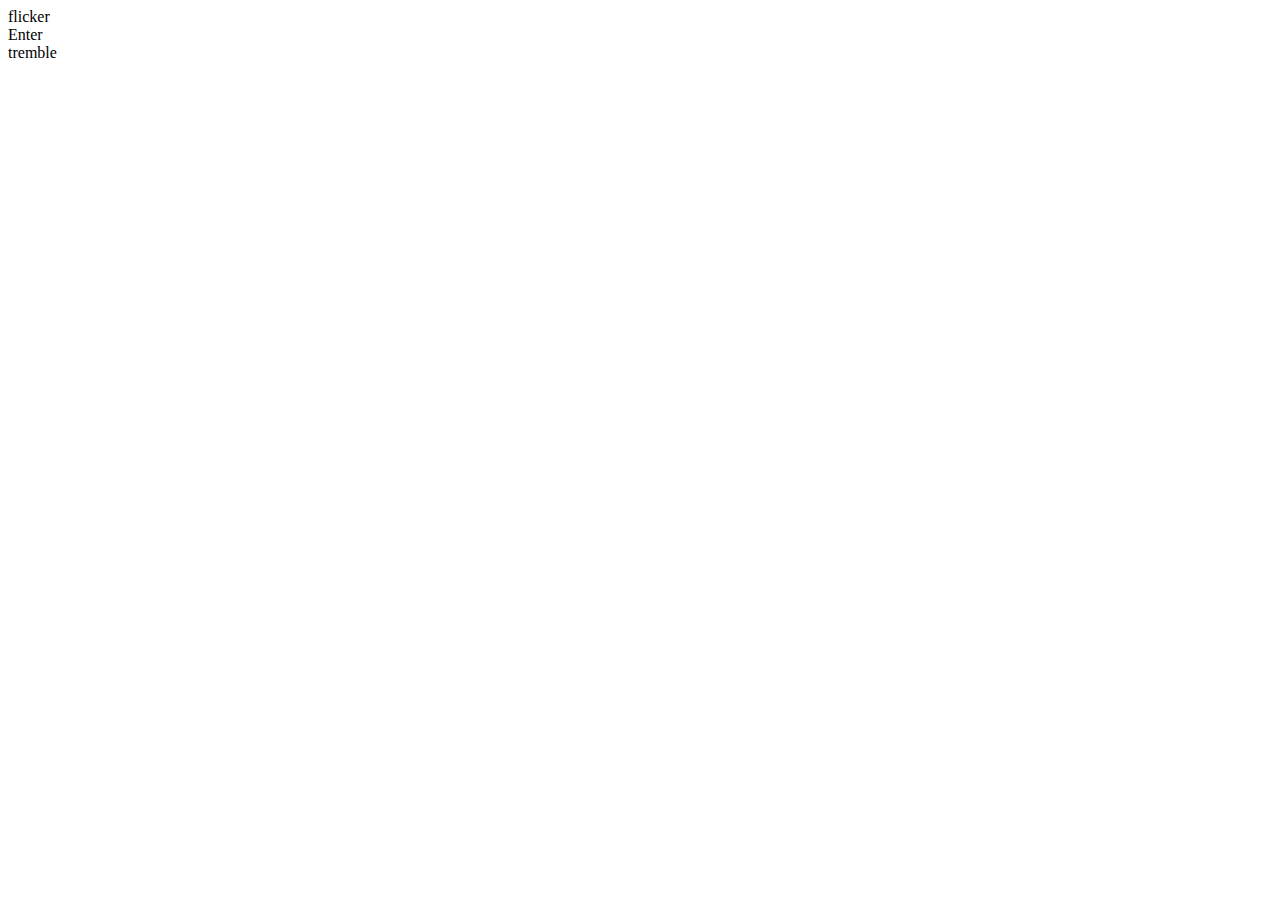
==== index.html @ 23f5decb "Rename index.htm to index.html" ====
<!DOCTYPE html>
<html lang="en">

<head>
    <meta charset="UTF-8">
    <title>CSS Fonts & Animations</title>
    <link rel="stylesheet" href="styles.css">
    <link href="https://fonts.googleapis.com/css2?family=Bebas+Neue&family=Courier+Prime&family=League+Script&display=swap" rel="stylesheet">
</head>

<body>
    <div class="flicker">flicker</div> <!--blinking text-->
    <div class="enter">Enter</div> <!--typewriting text-->
    <div class="tremble">tremble</div> <!--shaking text-->
</body>
</html>
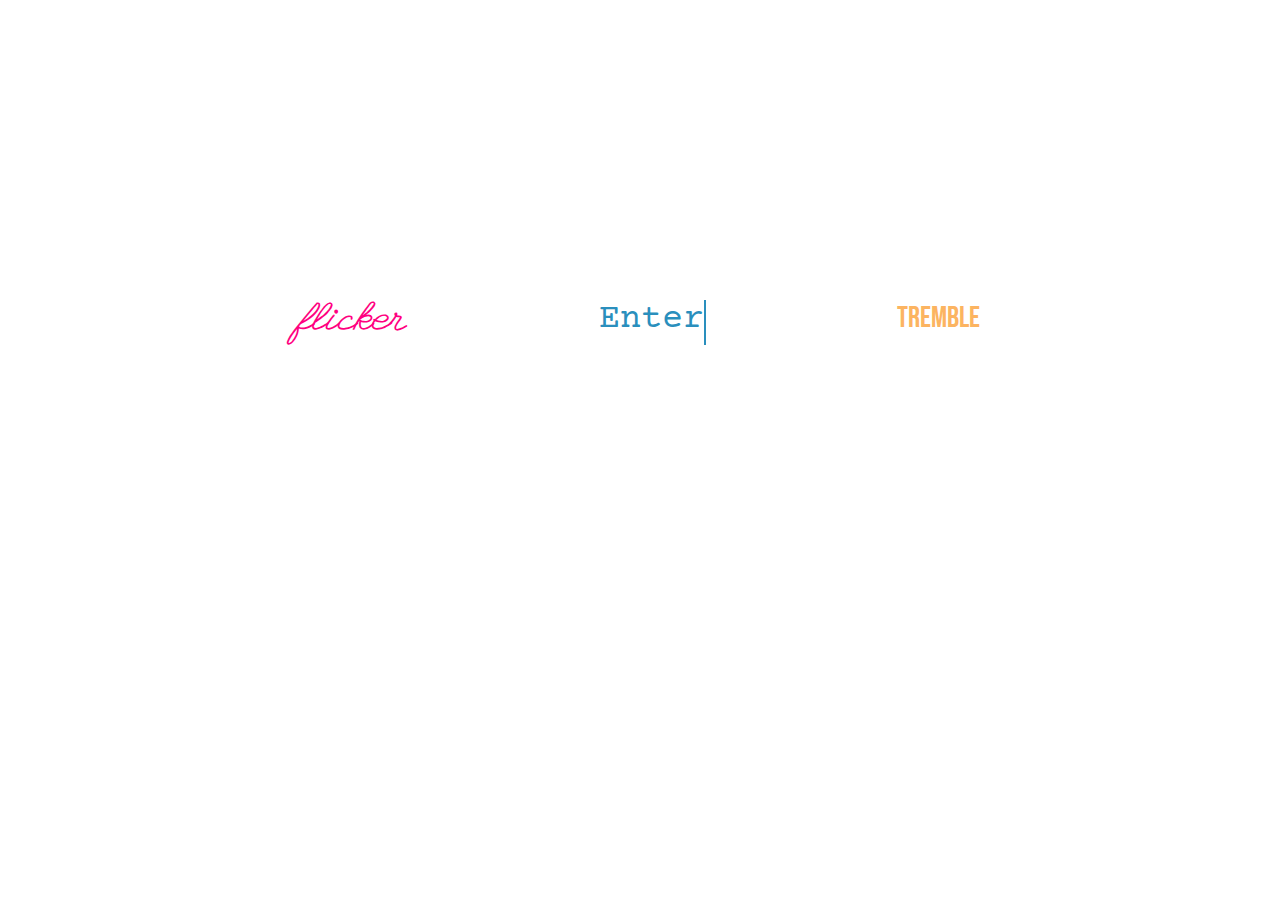
==== commit c1a4aec3: "Update and rename index.tml to index.html" ====
--- a/index.html
+++ b/index.html
@@ -3,7 +3,7 @@
 
 <head>
     <meta charset="UTF-8">
-    <title>CSS Fonts & Animations</title>
+    <title>CSS Font Animations</title>
     <link rel="stylesheet" href="styles.css">
     <link href="https://fonts.googleapis.com/css2?family=Bebas+Neue&family=Courier+Prime&family=League+Script&display=swap" rel="stylesheet">
 </head>
--- a/styles.css
+++ b/styles.css
@@ -0,0 +1,114 @@
+body {
+    margin: 300px;
+    position: relative;
+    display: flex;
+    flex-flow: row wrap;
+    align-content: center;
+    justify-content: space-between;
+    background-color: white;
+}
+
+.flicker {
+    font-size: 40px;
+    font-weight: bold;
+    font-family: 'League Script', cursive;
+    color: #FF0080;
+    /* neon pink */
+    animation: flicker 4s infinite;
+}
+
+@keyframes flicker {
+    /* when and how much it fades */
+    0% {
+        opacity: 1;
+    }
+    10% {
+        opacity: .5;
+    }
+    12% {
+        opacity: 1;
+    }
+    15% {
+        opacity: 0;
+    }
+    17% {
+        opacity: 1;
+    }
+    18% {
+        opacity: .3;
+    }
+    19% {
+        opacity: 1;
+    }
+    89% {
+        opacity: 1;
+    }
+    91% {
+        opacity: .6;
+    }
+    94% {
+        opacity: 1;
+    }
+    100% {
+        opacity: 1;
+    }
+}
+
+.enter {
+    /* in center to avoid dragging other words along with the typing */
+    font-size: 35px;
+    font-family: 'Courier Prime', mono space;
+    color: #2a8fbd;
+    /* denim blue */
+    white-space: nowrap;
+    overflow: hidden;
+    border-right: 2px solid #2a8fbd;
+    /* same as font */
+    width: 5ch;
+    animation: type 0.9s steps(5, end), blink 0.5s step-end infinite alternate;
+}
+
+@keyframes type {
+    from {
+        width: 0;
+    }
+}
+
+@keyframes blink
+/* this is the border */
+
+{
+    50% {
+        border-color: transparent;
+    }
+}
+
+.tremble {
+    font-size: 30px;
+    font-family: 'Bebas Neue', cursive;
+    color: #fcb461;
+    /* muted orange */
+    animation: tremble 0.3s linear infinite;
+}
+
+@keyframes tremble {
+    /* the directions it moves in */
+    0% {
+        transform: translate(0);
+    }
+    20% {
+        transform: translate(-2px, 2px);
+    }
+    40% {
+        transform: translate(-2px, -2px);
+    }
+    60% {
+        transform: translate(2px, 2px);
+    }
+    80% {
+        transform: translate(2px, -2px);
+    }
+    100% {
+        transform: translate(0);
+    }
+}
